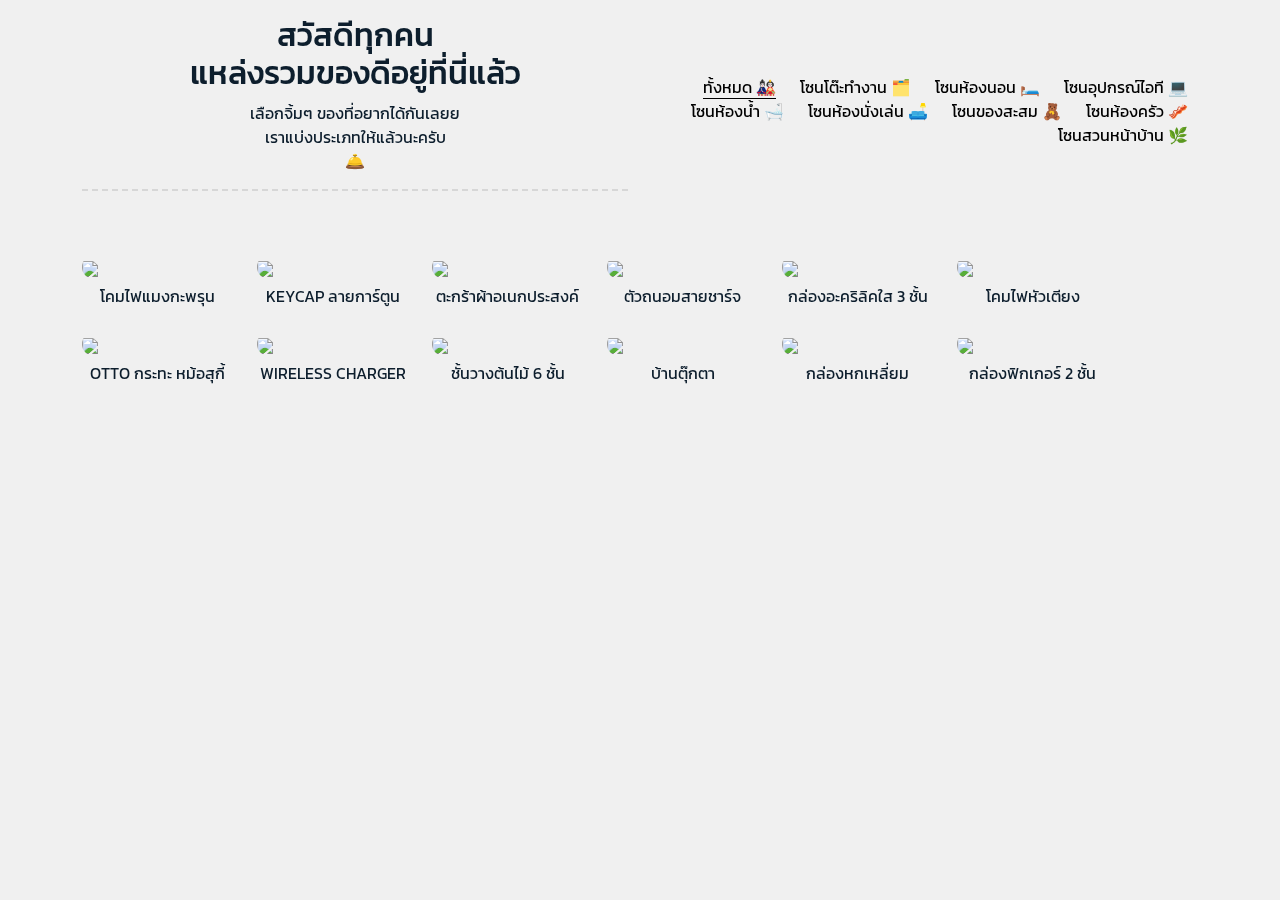
==== index.html @ dd4213ce "ตะกร้าผ้า กล่องใส 2 ชั้น" ====
<!DOCTYPE html>
<html lang="en">

<head>
  <meta charset="utf-8">
  <meta content="width=device-width, initial-scale=1.0" name="viewport">

  <title>zenzoey by tiktok</title>
  <meta content="" name="description">
  <meta content="" name="keywords">

  <!-- Favicons -->
  <link href="https://www.popticles.com/wp-content/uploads/2020/04/TikTok-Logo-1.png" rel="icon">
  <link href="https://www.popticles.com/wp-content/uploads/2020/04/TikTok-Logo-1.png" rel="apple-touch-icon">

  <!-- Google Fonts -->
  <link href="https://fonts.googleapis.com/css?family=https://fonts.googleapis.com/css?family=Kanit:400,500,600,700|Kanit:400,400i,500,500i,600,600i,700,700i" rel="stylesheet">
  <link rel="preconnect" href="https://fonts.googleapis.com">
  <link rel="preconnect" href="https://fonts.gstatic.com" crossorigin>
  <link href="https://fonts.googleapis.com/css2?family=Kanit:ital,wght@0,100;0,200;0,300;0,400;0,500;0,600;0,700;0,800;0,900;1,100;1,200;1,300;1,400;1,500;1,600;1,700;1,800;1,900&display=swap" rel="stylesheet">
  <!-- Vendor CSS Files -->
  <link href="assets/vendor/aos/aos.css" rel="stylesheet">
  <link href="assets/vendor/bootstrap/css/bootstrap.min.css" rel="stylesheet">
  <link href="assets/vendor/bootstrap-icons/bootstrap-icons.css" rel="stylesheet">
  <link href="assets/vendor/swiper/swiper-bundle.min.css" rel="stylesheet">

  <!-- Template Main CSS File -->
  <link href="assets/css/style.css" rel="stylesheet">
  <link href="assets/css/style2.css" rel="stylesheet">
  <!-- <link href="assets/css/font-awesome.min.css" rel="stylesheet"> -->

  <!-- =======================================================
  * Template Name: MyPortfolio - v4.10.0
  * Template URL: https://bootstrapmade.com/myportfolio-bootstrap-portfolio-website-template/
  * Author: BootstrapMade.com
  * License: https://bootstrapmade.com/license/
  ======================================================== -->
</head>

<body>

    <!-- ======= Works Section ======= -->
    <section class="section site-portfolio">
      <div class="container">
        <div class="row mb-5 align-items-center">
          <div class="col-md-12 col-lg-6 mb-4 mb-lg-0" data-aos="fade-up">
            <h2 style="text-align-last: center;">สวัสดีทุกคน<br> แหล่งรวมของดีอยู่ที่นี่แล้ว</h2>
            <p style="text-align-last: center;" class="mb-0">เลือกจิ้มๆ ของที่อยากได้กันเลยย <br>เราแบ่งประเภทให้แล้วนะครับ <br>🛎️</p>
<hr class="style3">
          </div>
          <div class="col-md-12 col-lg-6 text-start text-lg-end" data-aos="fade-up" data-aos-delay="100">
            <div id="filters" class="filters">
              <a href="#" data-filter="*" class="active">ทั้งหมด 🎎</a>
              <a href="#" data-filter=".desk">โซนโต๊ะทำงาน 🗂️ </a>
              <a href="#" data-filter=".bedroom">โซนห้องนอน 🛏️</a>
              <a href="#" data-filter=".it">โซนอุปกรณ์ไอที 💻</a>
              <a href="#" data-filter=".bathroom">โซนห้องน้ำ 🛁</a>
              <a href="#" data-filter=".livingroom">โซนห้องนั่งเล่น 🛋️</a>
              <a href="#" data-filter=".collectibles">โซนของสะสม 🧸</a>
              <a href="#" data-filter=".kitchen">โซนห้องครัว 🥓</a>
              <a href="#" data-filter=".garden">โซนสวนหน้าบ้าน 🌿</a>
            </div>
          </div>
        </div>
        <div id="portfolio-grid" class="row no-gutter" data-aos="fade-up" data-aos-delay="200">
          <div class="item desk col-sm-6 col-md-4 col-lg-4 mb-4">
            <a href="https://c.lazada.co.th/t/c.YaIli8" class="item-wrap fancybox">
              <div class="work-info">
                <h3>โคมไฟแมงกะพรุน</h3>
                <span>lazada</span>
              </div>
              <img class="img-fluid" src="https://lzd-img-global.slatic.net/g/p/876403cbc555c0179745449fab4c66fd.jpg_720x720q80.jpg_.deskp">
            </a>
            <p style="text-align-last: center;margin-top: 5px;" class="mb-0">โคมไฟแมงกะพรุน</p>
          </div>
          <div class="item desk it col-sm-6 col-md-4 col-lg-4 mb-4">
            <a href="https://c.lazada.co.th/t/c.YaI9tp" class="item-wrap fancybox">
              <div class="work-info">
                <h3>KEYCAP ลายการ์ตูน</h3>
                <span>lazada</span>
              </div>
              <img class="img-fluid" src="https://cf.shopee.co.th/file/4ea1de2818fb70e7e4f19ccff893a568">
            </a>
            <p style="text-align-last: center;margin-top: 5px;" class="mb-0">KEYCAP ลายการ์ตูน</p>
          </div>
          <div class="item bathroom col-sm-6 col-md-4 col-lg-4 mb-4">
            <a href="https://c.lazada.co.th/t/c.YaIEn5" class="item-wrap fancybox">
              <div class="work-info">
                <h3>ตะกร้าอเนกประสงค์ ตะกร้าใส่ผ้า</h3>
                <span>lazada</span>
              </div>
              <img class="img-fluid" src="https://down-th.img.susercontent.com/file/9266bdd98ea1134efe3b941dbbdb5fcf">
            </a>
            <p style="text-align-last: center;margin-top: 5px;" class="mb-0">ตะกร้าผ้าอเนกประสงค์</p>
          </div>
          <div class="item it col-sm-6 col-md-4 col-lg-4 mb-4">
            <a href="https://c.lazada.co.th/t/c.YaIBpG" class="item-wrap fancybox">
              <div class="work-info">
                <h3>ตัวถนอมสายชาร์จ กันสายชาร์จหัก</h3>
                <span>lazada</span>
              </div>
              <img class="img-fluid" src="https://th-live-01.slatic.net/p/2253b72ab77c1ee112e2ce5f87049c54.jpg">
            </a>
            <p style="text-align-last: center;margin-top: 5px;" class="mb-0">ตัวถนอมสายชาร์จ</p>
          </div>
          <div class="item livingroom collectibles col-sm-6 col-md-4 col-lg-4 mb-4">
            <a href="https://c.lazada.co.th/t/c.YaID1A" class="item-wrap fancybox">
              <div class="work-info">
                <h3> กล่องเก็บโมเดล กล่องอะคริลิคใส 3 ชั้น</h3>
                <span>bathroom</span>
              </div>
              <img class="img-fluid" src="https://cf.shopee.co.th/file/th-11134207-23010-485jtlepx8lv9a">
            </a>
            <p style="text-align-last: center;margin-top: 5px;" class="mb-0">กล่องอะคริลิคใส 3 ชั้น</p>
          </div>
          <div class="item bedroom col-sm-6 col-md-4 col-lg-4 mb-4">
            <a href="https://c.lazada.co.th/t/c.Yas0o1" class="item-wrap fancybox">
              <div class="work-info">
                <h3>โคมไฟหัวเตียง</h3>
                <span>lazada</span>
              </div>
              <img class="img-fluid" src="https://lzd-img-global.slatic.net/g/p/283c214a167518bc30537deb53842aa6.jpg_720x720q80.jpg_.webp">
            </a>
            <p style="text-align-last: center;margin-top: 5px;" class="mb-0">โคมไฟหัวเตียง</p>
          </div>
          <div class="item kitchen col-sm-6 col-md-4 col-lg-4 mb-4">
            <a href="https://c.lazada.co.th/t/c.YasaM7" class="item-wrap fancybox">
              <div class="work-info">
                <h3>OTTO กระทะ หม้อสุกี้</h3>
                <span>lazada</span>
              </div>
              <img class="img-fluid" src="https://cf.shopee.co.th/file/1020d5f618510ded919e367ebb28479e">
            </a>
            <p style="text-align-last: center;margin-top: 5px;" class="mb-0">OTTO กระทะ หม้อสุกี้</p>
          </div>
          <div class="item it col-sm-6 col-md-4 col-lg-4 mb-4">
            <a href="https://shope.ee/89yBMqIemG" class="item-wrap fancybox">
              <div class="work-info">
                <h3>CHOETECH MAGNETIC WIRELESS CHARGER</h3>
                <span>itn</span>
              </div>
              <img class="img-fluid" src="https://cf.shopee.sg/file/sg-11134201-22120-31eezl4cp9kv0a">
            </a>
            <p style="text-align-last: center;margin-top: 5px;" class="mb-0">WIRELESS CHARGER</p>
          </div>
          <!-- <div class="item it col-sm-6 col-md-4 col-lg-4 mb-4">
            <a href="work-single.html" class="item-wrap fancybox">
              <div class="work-info">
                <h3>Amazon</h3>
                <span>itn</span>
              </div>
              <img class="img-fluid" src="assets/img/img_6.jpg">
            </a>
            <p style="text-align-last: center;margin-top: 5px;" class="mb-0">Kitchen</p>
          </div> -->
          <div class="item garden col-sm-6 col-md-4 col-lg-4 mb-4">
            <a href="https://c.lazada.co.th/t/c.YaItQL" class="item-wrap fancybox">
              <div class="work-info">
                <h3>ชั้นวางต้นไม้ 6 ชั้น</h3>
                <span>lazada</span>
              </div>
              <img class="img-fluid" src="https://lzd-img-global.slatic.net/g/p/7775e81216f3430c34ed687839a3528d.jpg_720x720q80.jpg_.webp">
            </a>
            <p style="text-align-last: center;margin-top: 5px;" class="mb-0">ชั้นวางต้นไม้ 6 ชั้น </p>
          </div>
          <div class="item livingroom collectibles col-sm-6 col-md-4 col-lg-4 mb-4">
            <a href="https://shope.ee/5fIT0E267c" class="item-wrap fancybox">
              <div class="work-info">
                <h3>บ้านตุ๊กตา</h3>
                <span>shopee</span>
              </div>
              <img class="img-fluid" src="https://cf.shopee.co.th/file/c9e4cdbf4d34d75b7367dc00347e0ae1">
            </a>
            <p style="text-align-last: center;margin-top: 5px;" class="mb-0">บ้านตุ๊กตา</p>
          </div>
          <div class="item livingroom collectibles col-sm-6 col-md-4 col-lg-4 mb-4">
            <a href="https://shope.ee/5KfcbyyTYI" class="item-wrap fancybox">
              <div class="work-info">
                <h3>กล่องหกเหลี่ยม</h3>
                <span>shopee</span>
              </div>
              <img class="img-fluid" src="https://cf.shopee.co.th/file/sg-11134201-22100-qvywu60442ivc9">
            </a>
            <p style="text-align-last: center;margin-top: 5px;" class="mb-0">กล่องหกเหลี่ยม</p>
          </div>
          <div class="item livingroom collectibles col-sm-6 col-md-4 col-lg-4 mb-4">
            <a href="https://s.shopee.co.th/3fjCCFWJqn" class="item-wrap fancybox">
              <div class="work-info">
                <h3>กล่องหกเหลี่ยม</h3>
                <span>shopee</span>
              </div>
              <img class="img-fluid" src="https://filebroker-cdn.lazada.co.th/kf/S6b8ed3bf18ef4fd99394cebe0c51754fU.jpg">
            </a>
            <p style="text-align-last: center;margin-top: 5px;" class="mb-0">กล่องฟิกเกอร์ 2 ชั้น</p>
          </div>
        </div>
      </div>
    </section><!-- End  Works Section -->

    <svg class="hidden" hidden>
      <symbol id="icon-arrow-left" viewBox="0 0 32 32">
        <path d="M0.704 17.696l9.856 9.856c0.896 0.896 2.432 0.896 3.328 0s0.896-2.432 0-3.328l-5.792-5.856h21.568c1.312 0 2.368-1.056 2.368-2.368s-1.056-2.368-2.368-2.368h-21.568l5.824-5.824c0.896-0.896 0.896-2.432 0-3.328-0.48-0.48-1.088-0.704-1.696-0.704s-1.216 0.224-1.696 0.704l-9.824 9.824c-0.448 0.448-0.704 1.056-0.704 1.696s0.224 1.248 0.704 1.696z"></path>
      </symbol>
      <symbol id="icon-arrow-right" viewBox="0 0 32 32">
        <path d="M31.296 14.336l-9.888-9.888c-0.896-0.896-2.432-0.896-3.328 0s-0.896 2.432 0 3.328l5.824 5.856h-21.536c-1.312 0-2.368 1.056-2.368 2.368s1.056 2.368 2.368 2.368h21.568l-5.856 5.824c-0.896 0.896-0.896 2.432 0 3.328 0.48 0.48 1.088 0.704 1.696 0.704s1.216-0.224 1.696-0.704l9.824-9.824c0.448-0.448 0.704-1.056 0.704-1.696s-0.224-1.248-0.704-1.664z"></path>
      </symbol>
    </svg>

  <!-- Vendor JS Files -->
  <script src="assets/vendor/aos/aos.js"></script>
  <script src="assets/vendor/bootstrap/js/bootstrap.bundle.min.js"></script>
  <script src="assets/vendor/isotope-layout/isotope.pkgd.min.js"></script>
  <script src="assets/vendor/swiper/swiper-bundle.min.js"></script>
  <script src="assets/vendor/php-email-form/validate.js"></script>

  <!-- Template Main JS File -->
  <script src="assets/js/main.js"></script>
  <script src="assets/js/main2.js"></script>

</body>

</html>
---- assets/css/style.css ----
/**
* Template Name: MyPortfolio - v4.10.0
* Template URL: https://bootstrapmade.com/myportfolio-bootstrap-portfolio-website-template/
* Author: BootstrapMade.com
* License: https://bootstrapmade.com/license/
*/

/*--------------------------------------------------------------
# General
--------------------------------------------------------------*/
body {
  font-family: "Kanit", monospace;
  color: #0d1e2d;
}

a {
  color: #777;
  text-decoration: none;
}

a:hover {
  color: #000;
}

h1,
h2,
h3,
h4,
h5,
h6,
.font-heading {
  font-family: "Kanit", sans-serif;
}

.section {
  padding: 1rem 0;
}

.filters a {
  text-decoration: none;
  color: #000;
  display: inline-block;
  padding-left: 10px;
  padding-right: 10px;
  position: relative;
}

.filters a:hover,
.filters a:focus,
.filters a:active {
  text-decoration: none;
}

.filters a:hover:before {
  content: "";
  position: absolute;
  left: 10px;
  right: 10px;
  bottom: 0;
  height: 1px;
  background-color: #000;
}

.filters a.active {
  color: #000;
}

.filters a.active:before {
  content: "";
  position: absolute;
  left: 10px;
  right: 10px;
  bottom: 0;
  height: 1px;
  background-color: #000;
}

.item {
  border: none;
  margin-bottom: 30px;
  width: 175px;
}

.item .item-wrap {
  display: block;
  position: relative;
  overflow: hidden;
  width: 150px;
  border-radius: 19px;
}

.item .item-wrap:after {
  z-index: 2;
  position: absolute;
  content: "";
  top: 0;
  left: 0;
  right: 0;
  bottom: 0;
  background: rgba(0, 0, 0, 0.4);
  visibility: hidden;
  opacity: 0;
  transition: 0.3s all ease-in-out;
}

.item .item-wrap img {
  transition: 0.3s transform ease;
  transform: scale(1);
  width: 150px;
}

.item .item-wrap>.work-info {
  position: absolute;
  top: 50%;
  width: 150px;
  text-align: center;
  z-index: 3;
  transform: translateY(-50%);
  color: #fff;
  opacity: 0;
  visibility: hidden;
  margin-top: 20px;
  transition: 0.3s all ease;
}

.item .item-wrap>.work-info h3 {
  font-size: 20px;
  margin-bottom: 0;
}

.item .item-wrap>.work-info span {
  font-size: 14px;
  text-transform: uppercase;
  letter-spacing: 0.2rem;
}

.item .item-wrap:hover {
  text-decoration: none;
}

.item .item-wrap:hover img {
  transform: scale(1.05);
}

.item .item-wrap:hover:after {
  opacity: 1;
  visibility: visible;
}

.item .item-wrap:hover .work-info {
  margin-top: 0px;
  opacity: 1;
  visibility: visible;
}

.testimonial-wrap {
  padding: 50px 50px 80px 50px;
  background: #eceff2;
}

.testimonial-wrap .testimonial {
  text-align: center;
  max-width: 500px;
  margin: 0 auto;
}

.testimonial-wrap .testimonial img {
  border-radius: 50%;
  width: 120px;
  margin: 0 auto 30px auto;
}

.testimonial-wrap .testimonial blockquote p {
  font-size: 20px;
}

.h3 {
  font-size: 20px;
}

.h4 {
  font-size: 16px;
}

.heading {
  font-size: 28px;
}

.readmore {
  display: inline-block;
  border: 1px solid #000;
  padding: 10px 15px;
  font-size: 12px;
  text-transform: uppercase;
  color: #000;
  transition: 0.2s all ease;
  font-weight: 700;
}

.readmore:active,
.readmore:focus,
.readmore:hover {
  outline: none;
}

.readmore:hover {
  color: #fff;
  text-decoration: none;
  background: #000;
}

.testimonials-slider .swiper-pagination {
  margin-top: -60px;
  position: relative;
}

.testimonials-slider .swiper-pagination .swiper-pagination-bullet {
  width: 12px;
  height: 12px;
  background-color: rgba(13, 30, 45, 0.3);
  opacity: 1;
}

.testimonials-slider .swiper-pagination .swiper-pagination-bullet-active {
  background-color: rgba(13, 30, 45, 0.6);
}

.sticky-content {
  position: sticky;
  position: -webkit-sticky;
  top: 0;
  /* required */
}

.list-line li {
  margin-bottom: 10px;
  position: relative;
  padding-left: 30px;
}

.list-line li:before {
  content: "";
  position: absolute;
  left: 0;
  top: 0.7rem;
  width: 10px;
  height: 2px;
  background: #000;
}

.form-control {
  border-radius: 0;
  background: #f8f9fa;
  border: 1px solid transparent;
  padding-top: 10px !important;
  padding-bottom: 10px !important;
}

.form-control:active,
.form-control:focus {
  background: #eff1f4;
  outline: none;
  box-shadow: none;
  border: 1px solid transparent;
}

.custom-progress {
  height: 7px;
  border-radius: 0;
}

.custom-progress .progress-bar {
  background: #000;
}

/* Services */
.services i {
  font-size: 40px;
}

.services h4 {
  padding-top: 10px;
}

/* Contact Form */
.php-email-form .error-message {
  display: none;
  color: #fff;
  background: #ed3c0d;
  text-align: left;
  padding: 15px;
  font-weight: 600;
}

.php-email-form .error-message br+br {
  margin-top: 25px;
}

.php-email-form .sent-message {
  display: none;
  color: #fff;
  background: #18d26e;
  text-align: center;
  padding: 15px;
  font-weight: 600;
}

.php-email-form .loading {
  display: none;
  background: #fff;
  text-align: center;
  padding: 15px;
}

.php-email-form .loading:before {
  content: "";
  display: inline-block;
  border-radius: 50%;
  width: 24px;
  height: 24px;
  margin: 0 10px -6px 0;
  border: 3px solid #18d26e;
  border-top-color: #eee;
  -webkit-animation: animate-loading 1s linear infinite;
  animation: animate-loading 1s linear infinite;
}

@-webkit-keyframes animate-loading {
  0% {
    transform: rotate(0deg);
  }

  100% {
    transform: rotate(360deg);
  }
}

@keyframes animate-loading {
  0% {
    transform: rotate(0deg);
  }

  100% {
    transform: rotate(360deg);
  }
}

/*--------------------------------------------------------------
# Header
--------------------------------------------------------------*/
/* Custom Navmenu */
.custom-navmenu {
  background: #0d1e2d;
}

.custom-navmenu .custom-menu,
.custom-navmenu .custom-menu li {
  padding: 0;
  margin: 0;
  list-style: none;
}

.custom-navmenu .custom-menu li {
  margin-bottom: 0;
  font-size: 20px;
}

.custom-navmenu .custom-menu li a {
  color: #fff;
  padding: 10px 0 !important;
}

.custom-navmenu .custom-menu li a:hover {
  text-decoration: none;
}

.custom-navmenu .custom-menu li.active a {
  text-decoration: underline;
}

.custom-navmenu h3 {
  font-size: 20px;
  color: #fff;
}

.custom-navmenu p {
  color: rgba(255, 255, 255, 0.6);
}

.custom-navmenu a {
  color: rgba(255, 255, 255, 0.7);
}

.custom-navmenu a:hover {
  color: #fff;
}

/* Custom Navbar */
.custom-navbar {
  padding-top: 50px;
  width: 100%;
}

@media (max-width: 780px) {
  .custom-navbar>.container {
    padding-right: 0;
    padding-left: 0;
  }
}

.custom-navbar .navbar-brand {
  font-size: 1.7rem;
}

/* Burger */
.burger {
  width: 28px;
  height: 32px;
  cursor: pointer;
  position: relative;
}

.burger:before,
.burger span,
.burger:after {
  width: 100%;
  height: 2px;
  display: block;
  background: #000;
  border-radius: 2px;
  position: absolute;
  opacity: 1;
}

.burger:before,
.burger:after {
  transition: top 0.35s cubic-bezier(0.23, 1, 0.32, 1), transform 0.35s cubic-bezier(0.23, 1, 0.32, 1), opacity 0.35s cubic-bezier(0.23, 1, 0.32, 1), background-color 1.15s cubic-bezier(0.86, 0, 0.07, 1);
  -webkit-transition: top 0.35s cubic-bezier(0.23, 1, 0.32, 1), -webkit-transform 0.35s cubic-bezier(0.23, 1, 0.32, 1), opacity 0.35s cubic-bezier(0.23, 1, 0.32, 1), background-color 1.15s cubic-bezier(0.86, 0, 0.07, 1);
  content: "";
}

.burger:before {
  top: 4px;
}

.burger span {
  top: 15px;
}

.burger:after {
  top: 26px;
}

/* Hover */
.burger:hover:before {
  top: 7px;
}

.burger:hover:after {
  top: 23px;
}

/* Click */
.burger.active span {
  opacity: 0;
}

.burger.active:before,
.burger.active:after {
  top: 40%;
}

.burger.active:before {
  transform: rotate(45deg);
}

.burger.active:after {
  transform: rotate(-45deg);
}

.burger:focus {
  outline: none;
}

/*--------------------------------------------------------------
# Footer
--------------------------------------------------------------*/
.footer {
  padding: 0 0 4rem 0;
}

.footer a {
  color: #000;
}

.social a {
  display: inline-block;
  width: 50px;
  height: 50px;
  border-radius: 50%;
  background: #f8f9fa;
  position: relative;
  text-align: center;
  color: #0d1e2d;
}

.social a span {
  display: inline-block;
  left: 50%;
  position: absolute;
  top: 50%;
  transform: translate(-50%, -50%);
}

.social a:hover {
  color: #000;
}

/*
== How to use ==

1. Copy the line below to reset browser style */
hr { border-left: 0; }

/*
2. Copy HTML & CSS for the style you want.

Note: Some styles require image from original author (Ibrahim Jabbari). You should download and host the image on your server.
*/

hr.style1{
	border-top: 1px solid #8c8b8b;
}


hr.style2 {
	border-top: 3px double #8c8b8b;
}

hr.style3 {
	border-top: 2px dashed #8c8b8b;
}

hr.style4 {
	border-top: 1px dotted #8c8b8b;
}

hr.style5 {
	background-color: #fff;
	border-top: 2px dashed #8c8b8b;
}


hr.style6 {
	background-color: #fff;
	border-top: 2px dotted #8c8b8b;
}

hr.style7 {
	border-top: 1px solid #8c8b8b;
	border-bottom: 1px solid #fff;
}


hr.style8 {
	border-top: 1px solid #8c8b8b;
	border-bottom: 1px solid #fff;
}
hr.style8:after {
	content: '';
	display: block;
	margin-top: 2px;
	border-top: 1px solid #8c8b8b;
	border-bottom: 1px solid #fff;
}

hr.style9 {
	border-top: 1px dashed #8c8b8b;
	border-bottom: 1px dashed #fff;
}

hr.style10 {
	border-top: 1px dotted #8c8b8b;
	border-bottom: 1px dotted #fff;
}


hr.style11 {
	height: 6px;
	background: url(http://ibrahimjabbari.com/english/images/hr-11.png) repeat-x 0 0;
    border: 0;
}


hr.style12 {
	height: 6px;
	background: url(http://ibrahimjabbari.com/english/images/hr-12.png) repeat-x 0 0;
    border: 0;
}

hr.style13 {
	height: 10px;
	border: 0;
	box-shadow: 0 10px 10px -10px #8c8b8b inset;
}


hr.style14 { 
  border: 0; 
  height: 1px; 
  background-image: -webkit-linear-gradient(left, #f0f0f0, #8c8b8b, #f0f0f0);
  background-image: -moz-linear-gradient(left, #f0f0f0, #8c8b8b, #f0f0f0);
  background-image: -ms-linear-gradient(left, #f0f0f0, #8c8b8b, #f0f0f0);
  background-image: -o-linear-gradient(left, #f0f0f0, #8c8b8b, #f0f0f0); 
}


hr.style15 {
	border-top: 4px double #8c8b8b;
	text-align: center;
}
hr.style15:after {
	content: '\002665';
	display: inline-block;
	position: relative;
	top: -15px;
	padding: 0 10px;
	background: #f0f0f0;
	color: #8c8b8b;
	font-size: 18px;
}

hr.style16 { 
  border-top: 1px dashed #8c8b8b; 
} 
hr.style16:after { 
  content: '\002702'; 
  display: inline-block; 
  position: relative; 
  top: -12px; 
  left: 40px; 
  padding: 0 3px; 
  background: #f0f0f0; 
  color: #8c8b8b; 
  font-size: 18px; 
}


hr.style17 {
	border-top: 1px solid #8c8b8b;
	text-align: center;
}
hr.style17:after {
	content: '§';
	display: inline-block;
	position: relative;
	top: -14px;
	padding: 0 10px;
	background: #f0f0f0;
	color: #8c8b8b;
	font-size: 18px;
	-webkit-transform: rotate(60deg);
	-moz-transform: rotate(60deg);
	transform: rotate(60deg);
}


hr.style18 { 
  height: 30px; 
  border-style: solid; 
  border-color: #8c8b8b; 
  border-width: 1px 0 0 0; 
  border-radius: 20px; 
} 
hr.style18:before { 
  display: block; 
  content: ""; 
  height: 30px; 
  margin-top: -31px; 
  border-style: solid; 
  border-color: #8c8b8b; 
  border-width: 0 0 1px 0; 
  border-radius: 20px; 
}

hr.style19 {
  border-top: 4px solid #000;
}

hr.style20 {
  background: url(https://image.ibb.co/gJm5Qv/striped.png);
  height: 5px;
  border: 0;
}

body{
  background-color: #f0f0f0;
}

h3 {
  font-family: sans-serif;
}

/* ---------- */
---- assets/css/style2.css ----
/* .container
{
  width: 280px;
  height: 500px;
  margin: 60px auto;
  margin-left: 1000px;
} */

.card
{
  border-radius: 25px;
  box-shadow: -11px 11px 1px rgba(0,0,0,0.3);
}

.card-head
{
  position: relative;
  height: 252px;
  background: #fa782e; /* Old browsers */
  background: -moz-linear-gradient(-45deg,  #fa782e 8%, #c82930 83%); /* FF3.6-15 */
  background: -webkit-linear-gradient(-45deg,  #fa782e 8%,#c82930 83%); /* Chrome10-25,Safari5.1-6 */
  background: linear-gradient(135deg,  #fa782e 8%,#c82930 83%); /* W3C, IE10+, FF16+, Chrome26+, Opera12+, Safari7+ */
  filter: progid:DXImageTransform.Microsoft.gradient( startColorstr='#fa782e', endColorstr='#c82930',GradientType=1 ); /* IE6-9 fallback on horizontal gradient */
  border-radius: 25px 25px 0 0;
}

.card-logo
{
  width: 55px;
  margin: 20px;
}

.product-img
{
  position: absolute;
  left: 0;
  margin-top: -16px;
  margin-left: 50px;
}

.product-detail
{
  padding: 0 20px;
  font-size: 11px;
  color: #fff;
}

.product-detail h2
{
  font-size: 18px;
  font-weight: 500;
  letter-spacing: 2px;
  padding-bottom: 10px;
  text-transform: uppercase;
}

.back-text
{
  display: inline-block;
  font-size: 125px;
  font-weight: 900;
  margin-left: -7px;
  margin-top: -12px;
  opacity: 0.1;
}

.card-body
{
  height: 255px;
  background: #fff;
  border-radius: 0 0 25px 25px;
}

.product-title
{
  padding: 20px 20px 5px 20px;
  display: block;
  font-size: 17px;
  font-weight: 500;
  letter-spacing: 1px;
  text-transform: uppercase;
}

.product-title b
{
  font-weight: 900;
  letter-spacing: 0px;
}

.badge
{
  position: relative;
  font-size: 10px;
  font-weight: 300;
  color: #fff;
  background: #11e95b;
  padding: 2px 5px;
  border-radius: 4px;
  top: -2px;
  margin-left: 5px;
}

.product-caption
{
  display: block;
  padding: 0 20px;
  font-size: 10px;
  font-weight: 400;
  text-transform: uppercase;
}

.product-rating
{
  padding: 0 20px;
  font-size: 11px;
}

.product-rating i.grey
{
  color: #acacab;
}

.product-size h4
{
  font-size: 11px;
  padding: 0 21px;
  margin-top: 15px;
  padding-bottom: 10px;
  text-transform: uppercase;
}

.ul-size
{
  margin-left: 15px;
}

.ul-size li
{
  list-style: none;
  float: left;
  margin-right: 20px;
}

.ul-size li a
{
  display: inline-block;
  text-decoration: none;
  font-size: 11px;
  width: 22px;
  height: 22px;
  border-radius: 100%;
  text-align: center;
  line-height: 23px;
  color: #000;
}

.ul-size li a.active
{
  background: #f35e3d;
  color: #fff;
}

.product-size:before, .product-size:after
{
  content: '';
  display: block;
  clear: both;
}

.product-color h4
{
  font-size: 11px;
  padding: 0 21px;
  margin-top: 20px;
  padding-bottom: 20px;
  text-transform: uppercase;
}

.ul-color
{
  margin-left: 27px;
}

.ul-color li
{
  list-style: none;
  float: left;
  margin-right: 20px;
}

.ul-color li a
{
  display: inline-block;
  width: 16px;
  height: 16px;
  border-radius: 100%;
}

.ul-color li a.orange
{
  background: #f35e3d;
}

.ul-color li a.green
{
  background: #11e95b;
}

.ul-color li a.yellow
{
  background: #ffd414;
}

.ul-color li a.active:after
{
  position: absolute;
  content: '';
  display: inline-block;
  border: 1px solid #f35e3d;
  width: 24px;
  height: 24px;
  border-radius: 100%;
  margin-left: -5px;
  margin-top: -5px;
}

.product-price
{
  position: absolute;
  background: #11e95b;
  padding: 7px 20px;
  text-align: center;
  display: inline-block;
  font-size: 24px;
  font-weight: 200;
  color: #fff;
  border-radius: 7px;
  margin-top: -13px;
  margin-left: -5px;
  box-shadow: -10px 20px 15px -10px rgba(17,233,91,0.3);
}

.product-price b
{
  margin-left: 5px;
}






















































/* Color Pallete */

div.color-pallete
{
  position: absolute;
  padding: 20px 20px 20px 90px;
  right: 0px;
  bottom: 0px;
  text-transform: uppercase;
  background: rgba(0,0,0,0.2);
  display: none;
}

div.color-pallete h3
{
  color: rgba(255,255,255,0.5);
  font-size: 11px;
  padding-bottom: 15px;
  margin-left: -15px;
}

div.color-pallete td
{
  position: relative;
  height: 20px; 
  width:55px;
  text-align:right; 
  vertical-align:middle;
  padding: 5px 25px;
  color: rgba(255,255,255,0.8);
  font-size: 14px;
  font-weight: 500;
  text-transform: uppercase;
}

div.color-pallete span
{
  position: absolute;
  left: 0;
  width: 20px;
  height: 20px;
  display: inline-block;
  background: #fff;
  border-radius: 10%;
}

/* End */
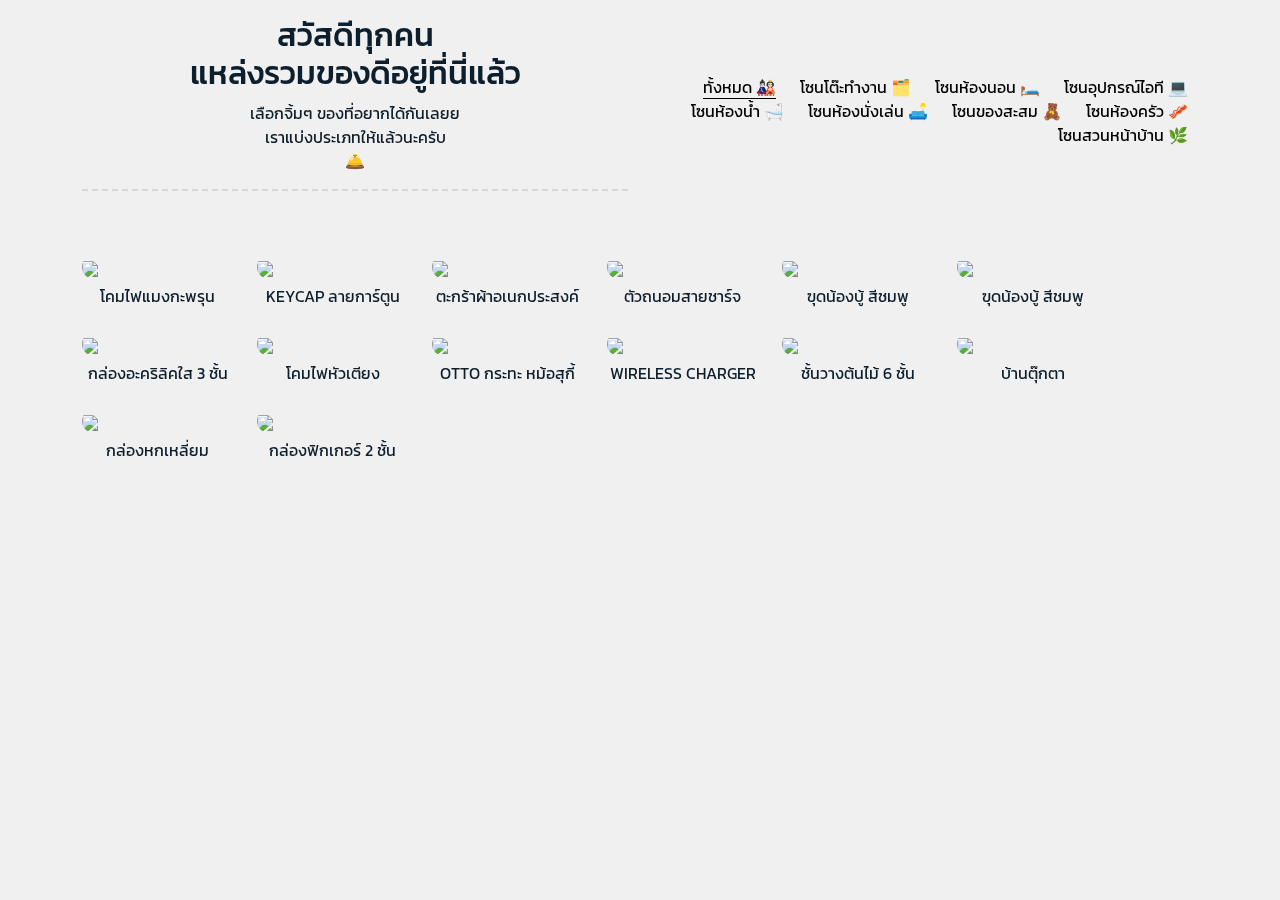
==== commit 5862ddae: "31/07/67" ====
--- a/index.html
+++ b/index.html
@@ -99,9 +99,29 @@
                 <h3>ตัวถนอมสายชาร์จ กันสายชาร์จหัก</h3>
                 <span>lazada</span>
               </div>
-              <img class="img-fluid" src="https://th-live-01.slatic.net/p/2253b72ab77c1ee112e2ce5f87049c54.jpg">
+              <img class="img-fluid" src="https://th-test-11.slatic.net/p/78a2a3167eb3501701472460009c055a.jpg">
             </a>
             <p style="text-align-last: center;margin-top: 5px;" class="mb-0">ตัวถนอมสายชาร์จ</p>
+          </div>
+          <div class="item collectibles col-sm-6 col-md-4 col-lg-4 mb-4">
+            <a href="https://s.shopee.co.th/50F7R2r0du" class="item-wrap fancybox">
+              <div class="work-info">
+                <h3>ชุดน้องบู้ สีชมพู</h3>
+                <span>shopee</span>
+              </div>
+              <img class="img-fluid" src="https://down-th.img.susercontent.com/file/th-11134207-7r991-lswj6zadhvwdb9_tn">
+            </a>
+            <p style="text-align-last: center;margin-top: 5px;" class="mb-0">ฃุดน้องบู้ สีชมพู</p>
+          </div>
+          <div class="item collectibles col-sm-6 col-md-4 col-lg-4 mb-4">
+            <a href="https://s.shopee.co.th/20bVrtoObs" class="item-wrap fancybox">
+              <div class="work-info">
+                <h3>ชุดน้องบู้ สีน้ำตาล</h3>
+                <span>shopee</span>
+              </div>
+              <img class="img-fluid" src="https://img.lazcdn.com/g/p/b275a5405fa0754217f1dc79e4773bef.jpg_960x960q80.jpg_.webp">
+            </a>
+            <p style="text-align-last: center;margin-top: 5px;" class="mb-0">ฃุดน้องบู้ สีชมพู</p>
           </div>
           <div class="item livingroom collectibles col-sm-6 col-md-4 col-lg-4 mb-4">
             <a href="https://c.lazada.co.th/t/c.YaID1A" class="item-wrap fancybox">
@@ -195,7 +215,8 @@
           </div>
         </div>
       </div>
-    </section><!-- End  Works Section -->
+    </section>
+    <!-- End  Works Section -->
 
     <svg class="hidden" hidden>
       <symbol id="icon-arrow-left" viewBox="0 0 32 32">
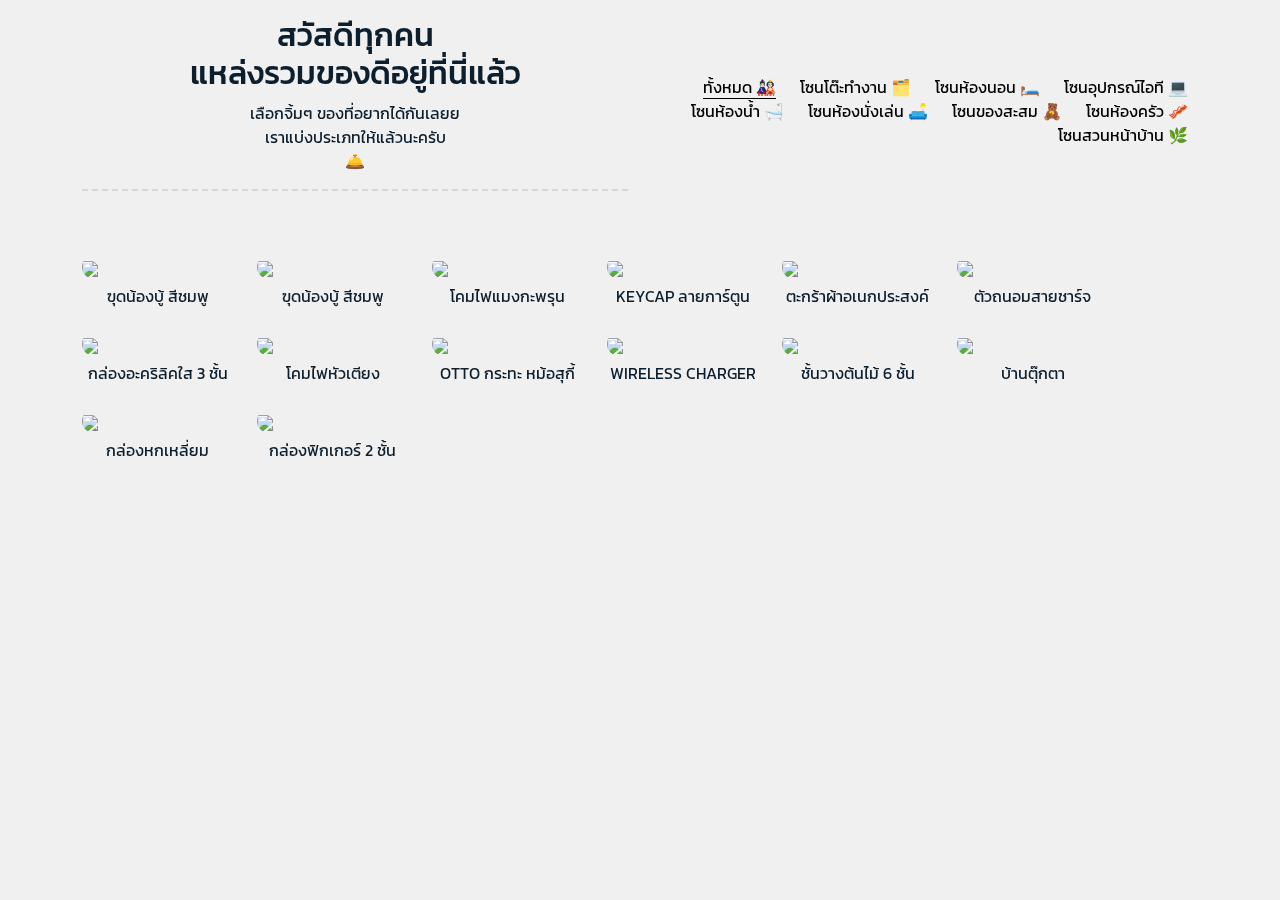
==== commit b9012fef: "0959" ====
--- a/index.html
+++ b/index.html
@@ -63,6 +63,26 @@
           </div>
         </div>
         <div id="portfolio-grid" class="row no-gutter" data-aos="fade-up" data-aos-delay="200">
+          <div class="item collectibles col-sm-6 col-md-4 col-lg-4 mb-4">
+            <a href="https://s.shopee.co.th/50F7R2r0du" class="item-wrap fancybox">
+              <div class="work-info">
+                <h3>ชุดน้องบู้ สีชมพู</h3>
+                <span>shopee</span>
+              </div>
+              <img class="img-fluid" src="https://down-th.img.susercontent.com/file/th-11134207-7r991-lswj6zadhvwdb9_tn">
+            </a>
+            <p style="text-align-last: center;margin-top: 5px;" class="mb-0">ฃุดน้องบู้ สีชมพู</p>
+          </div>
+          <div class="item collectibles col-sm-6 col-md-4 col-lg-4 mb-4">
+            <a href="https://s.shopee.co.th/20bVrtoObs" class="item-wrap fancybox">
+              <div class="work-info">
+                <h3>ชุดน้องบู้ สีน้ำตาล</h3>
+                <span>shopee</span>
+              </div>
+              <img class="img-fluid" src="https://img.lazcdn.com/g/p/b275a5405fa0754217f1dc79e4773bef.jpg_960x960q80.jpg_.webp">
+            </a>
+            <p style="text-align-last: center;margin-top: 5px;" class="mb-0">ฃุดน้องบู้ สีชมพู</p>
+          </div>
           <div class="item desk col-sm-6 col-md-4 col-lg-4 mb-4">
             <a href="https://c.lazada.co.th/t/c.YaIli8" class="item-wrap fancybox">
               <div class="work-info">
@@ -102,26 +122,6 @@
               <img class="img-fluid" src="https://th-test-11.slatic.net/p/78a2a3167eb3501701472460009c055a.jpg">
             </a>
             <p style="text-align-last: center;margin-top: 5px;" class="mb-0">ตัวถนอมสายชาร์จ</p>
-          </div>
-          <div class="item collectibles col-sm-6 col-md-4 col-lg-4 mb-4">
-            <a href="https://s.shopee.co.th/50F7R2r0du" class="item-wrap fancybox">
-              <div class="work-info">
-                <h3>ชุดน้องบู้ สีชมพู</h3>
-                <span>shopee</span>
-              </div>
-              <img class="img-fluid" src="https://down-th.img.susercontent.com/file/th-11134207-7r991-lswj6zadhvwdb9_tn">
-            </a>
-            <p style="text-align-last: center;margin-top: 5px;" class="mb-0">ฃุดน้องบู้ สีชมพู</p>
-          </div>
-          <div class="item collectibles col-sm-6 col-md-4 col-lg-4 mb-4">
-            <a href="https://s.shopee.co.th/20bVrtoObs" class="item-wrap fancybox">
-              <div class="work-info">
-                <h3>ชุดน้องบู้ สีน้ำตาล</h3>
-                <span>shopee</span>
-              </div>
-              <img class="img-fluid" src="https://img.lazcdn.com/g/p/b275a5405fa0754217f1dc79e4773bef.jpg_960x960q80.jpg_.webp">
-            </a>
-            <p style="text-align-last: center;margin-top: 5px;" class="mb-0">ฃุดน้องบู้ สีชมพู</p>
           </div>
           <div class="item livingroom collectibles col-sm-6 col-md-4 col-lg-4 mb-4">
             <a href="https://c.lazada.co.th/t/c.YaID1A" class="item-wrap fancybox">
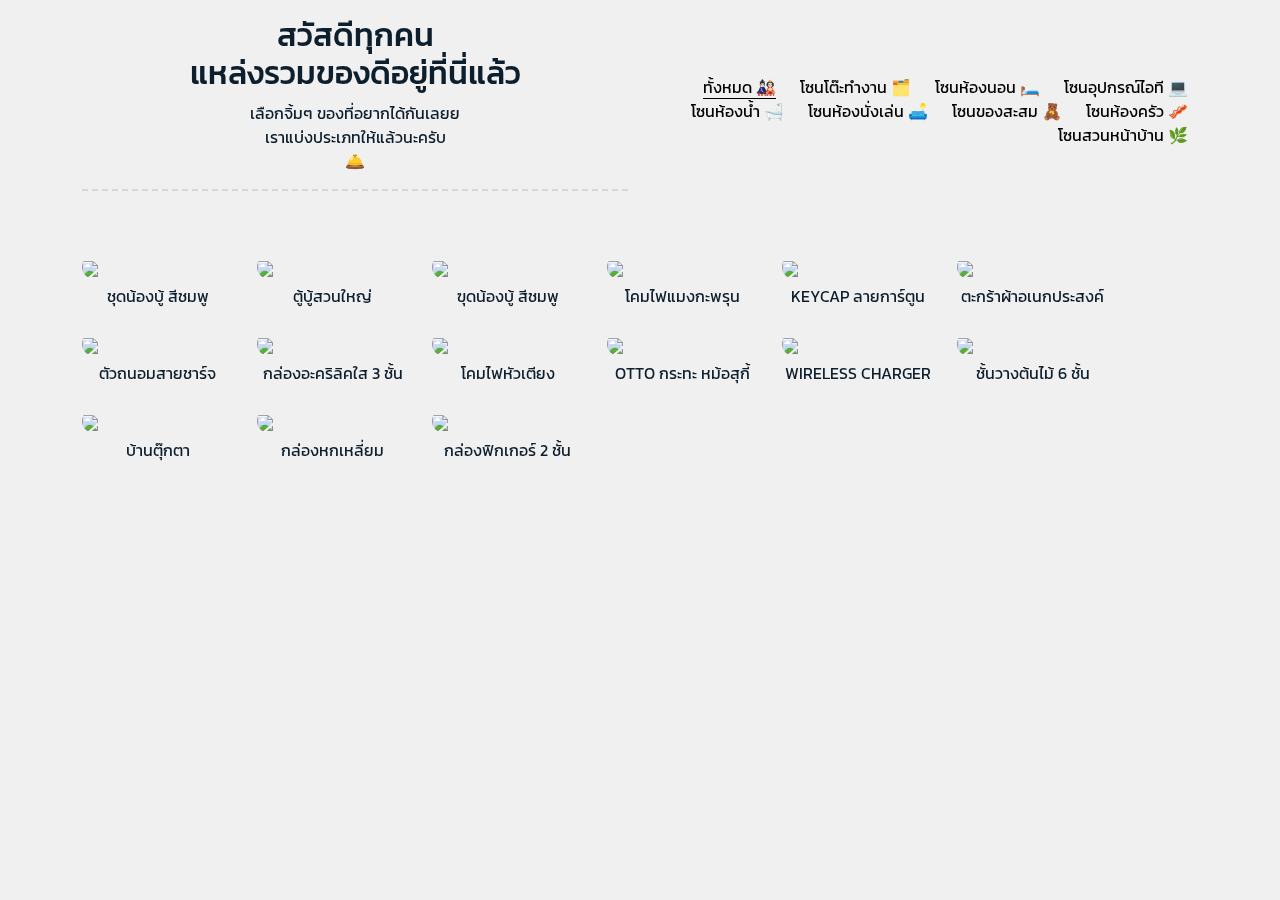
==== commit 382d7176: "กล่องบู้สวน" ====
--- a/index.html
+++ b/index.html
@@ -71,7 +71,17 @@
               </div>
               <img class="img-fluid" src="https://down-th.img.susercontent.com/file/th-11134207-7r991-lswj6zadhvwdb9_tn">
             </a>
-            <p style="text-align-last: center;margin-top: 5px;" class="mb-0">ฃุดน้องบู้ สีชมพู</p>
+            <p style="text-align-last: center;margin-top: 5px;" class="mb-0">ชุดน้องบู้ สีชมพู</p>
+          </div>
+          <div class="item collectibles col-sm-6 col-md-4 col-lg-4 mb-4">
+            <a href="https://s.shopee.co.th/1VfNFvjy6S" class="item-wrap fancybox">
+              <div class="work-info">
+                <h3>ตู้บู้สวนใหญ่</h3>
+                <span>shopee</span>
+              </div>
+              <img class="img-fluid" src="https://down-th.img.susercontent.com/file/th-11134207-7r98v-lrn6wx4f8cl911">
+            </a>
+            <p style="text-align-last: center;margin-top: 5px;" class="mb-0">ตู้บู้สวนใหญ่</p>
           </div>
           <div class="item collectibles col-sm-6 col-md-4 col-lg-4 mb-4">
             <a href="https://s.shopee.co.th/20bVrtoObs" class="item-wrap fancybox">
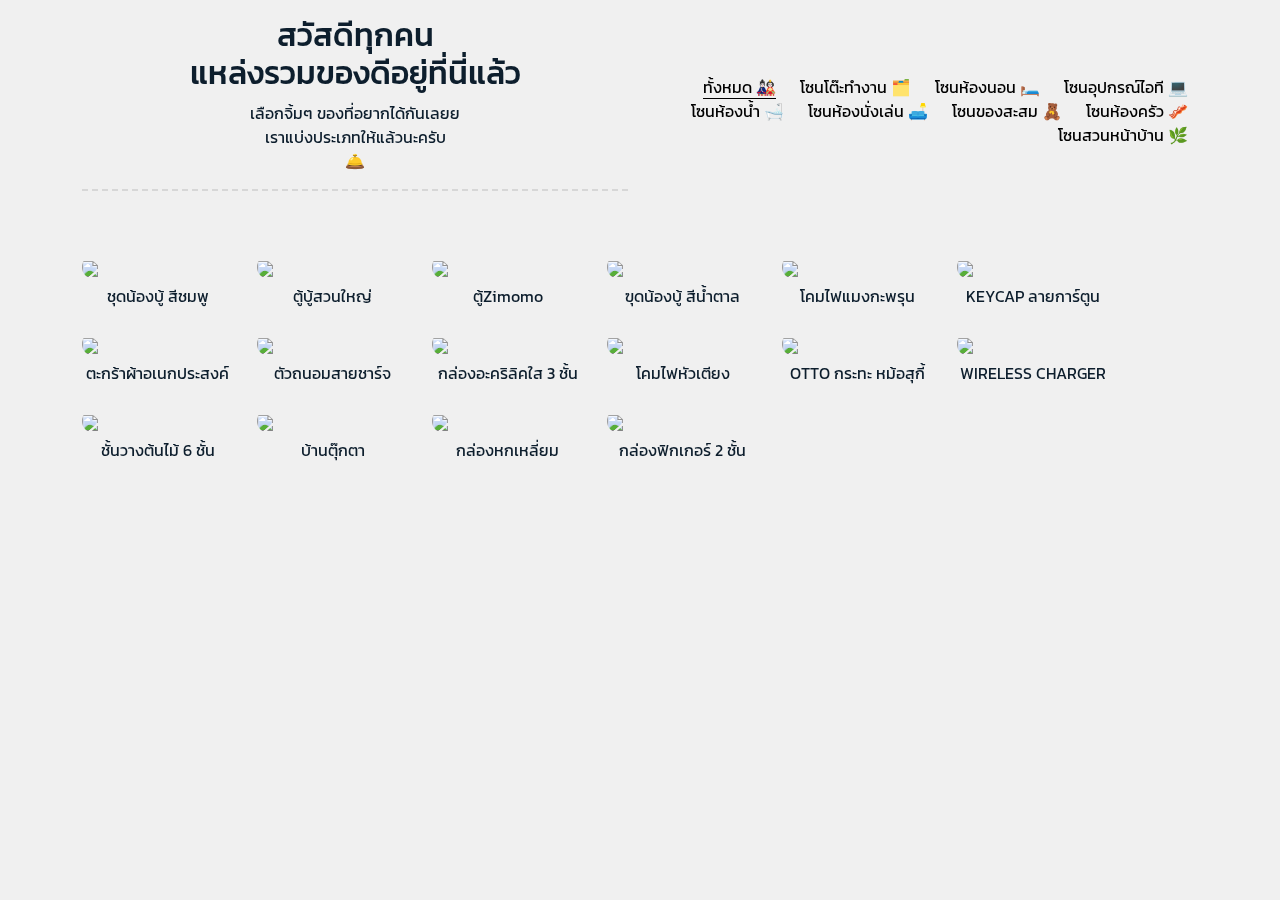
==== commit 8b543b91: "Update index.html" ====
--- a/index.html
+++ b/index.html
@@ -84,6 +84,16 @@
             <p style="text-align-last: center;margin-top: 5px;" class="mb-0">ตู้บู้สวนใหญ่</p>
           </div>
           <div class="item collectibles col-sm-6 col-md-4 col-lg-4 mb-4">
+            <a href="https://s.shopee.co.th/2LEdoJdXw4" class="item-wrap fancybox">
+              <div class="work-info">
+                <h3>ตู้Zimomo</h3>
+                <span>shopee</span>
+              </div>
+              <img class="img-fluid" src="https://down-th.img.susercontent.com/file/th-11134207-7r98v-lrn6wx4f8cl911">
+            </a>
+            <p style="text-align-last: center;margin-top: 5px;" class="mb-0">ตู้Zimomo</p>
+          </div>
+          <div class="item collectibles col-sm-6 col-md-4 col-lg-4 mb-4">
             <a href="https://s.shopee.co.th/20bVrtoObs" class="item-wrap fancybox">
               <div class="work-info">
                 <h3>ชุดน้องบู้ สีน้ำตาล</h3>
@@ -91,7 +101,7 @@
               </div>
               <img class="img-fluid" src="https://img.lazcdn.com/g/p/b275a5405fa0754217f1dc79e4773bef.jpg_960x960q80.jpg_.webp">
             </a>
-            <p style="text-align-last: center;margin-top: 5px;" class="mb-0">ฃุดน้องบู้ สีชมพู</p>
+            <p style="text-align-last: center;margin-top: 5px;" class="mb-0">ฃุดน้องบู้ สีน้ำตาล</p>
           </div>
           <div class="item desk col-sm-6 col-md-4 col-lg-4 mb-4">
             <a href="https://c.lazada.co.th/t/c.YaIli8" class="item-wrap fancybox">
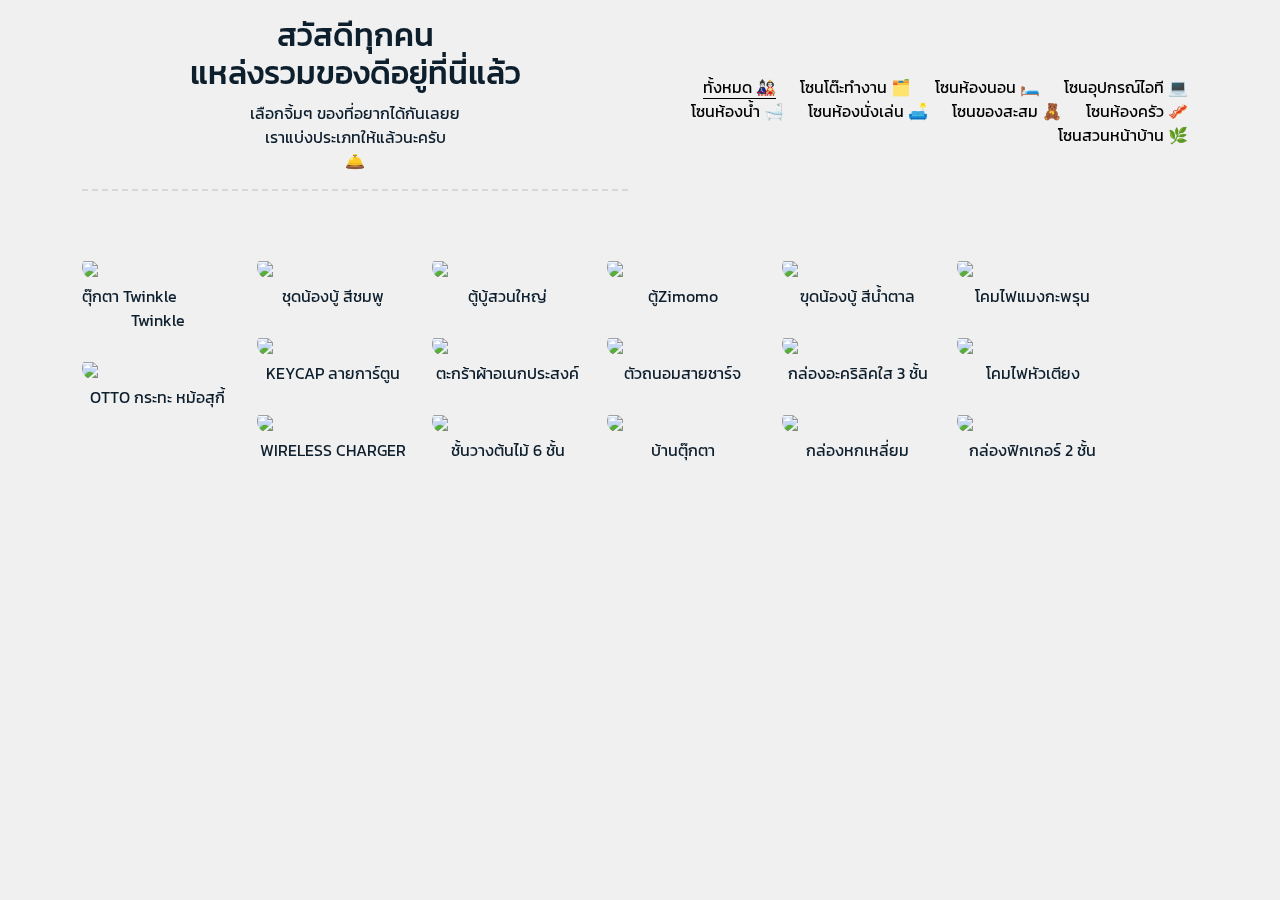
==== commit 0123240c: "ตุ๊กตา" ====
--- a/index.html
+++ b/index.html
@@ -64,6 +64,16 @@
         </div>
         <div id="portfolio-grid" class="row no-gutter" data-aos="fade-up" data-aos-delay="200">
           <div class="item collectibles col-sm-6 col-md-4 col-lg-4 mb-4">
+            <a href="https://s.shopee.co.th/3q3r4cWJXw" class="item-wrap fancybox"> 
+              <div class="work-info">
+                <h3>ตุ๊กตา Twinkle Twinkle</h3>
+                <span>shopee</span>
+              </div>
+              <img class="img-fluid" src="https://down-th.img.susercontent.com/file/th-11134207-7r98u-lxp620cguklr10">
+            </a>
+            <p style="text-align-last: center;margin-top: 5px;" class="mb-0">ตุ๊กตา Twinkle Twinkle</p>
+          </div>
+          <div class="item collectibles col-sm-6 col-md-4 col-lg-4 mb-4">
             <a href="https://s.shopee.co.th/50F7R2r0du" class="item-wrap fancybox">
               <div class="work-info">
                 <h3>ชุดน้องบู้ สีชมพู</h3>
@@ -89,7 +99,7 @@
                 <h3>ตู้Zimomo</h3>
                 <span>shopee</span>
               </div>
-              <img class="img-fluid" src="https://down-th.img.susercontent.com/file/th-11134207-7r98v-lrn6wx4f8cl911">
+              <img class="img-fluid" src="https://img.ws.mms.shopee.co.th/th-11134207-7r990-lrn7bor2sddpca">
             </a>
             <p style="text-align-last: center;margin-top: 5px;" class="mb-0">ตู้Zimomo</p>
           </div>
